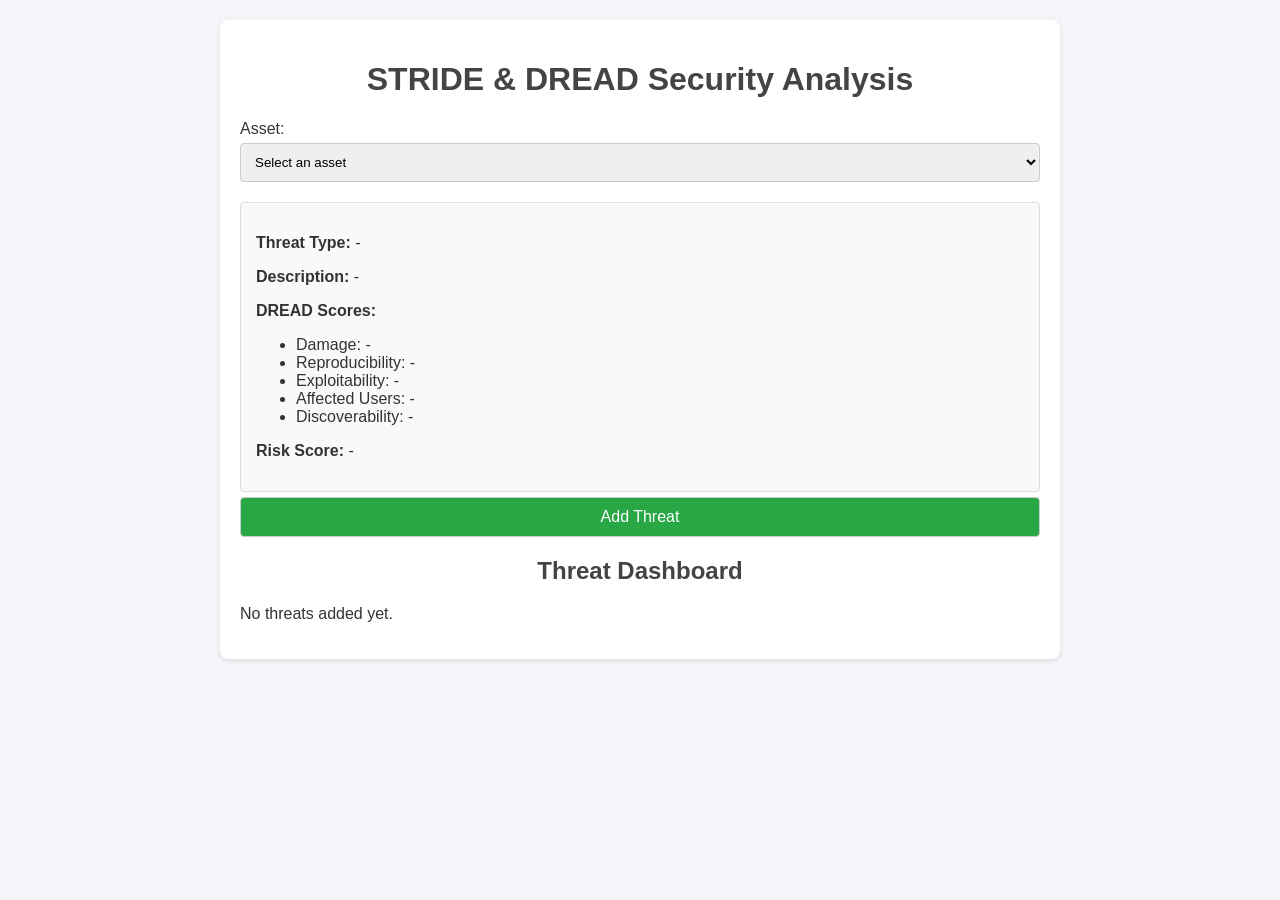
==== index.html @ 91785745 "tambah" ====
<!DOCTYPE html>
<html lang="en">
<head>
  <meta charset="UTF-8">
  <meta name="viewport" content="width=device-width, initial-scale=1.0">
  <title>STRIDE & DREAD Analysis</title>
  <link rel="stylesheet" href="style.css">
</head>
<body>
  <div class="container">
    <h1>STRIDE & DREAD Security Analysis</h1>
    <form id="threatForm">
      <label>
        Asset:
        <select id="asset" required>
          <option value="" disabled selected>Select an asset</option>
          <option value="Server Database">Server Database</option>
          <option value="Web Application">Web Application</option>
          <option value="Network Gateway">Network Gateway</option>
          <option value="API Gateway">API Gateway</option>
        </select>
      </label>
      <div id="threatDetails">
        <p><strong>Threat Type:</strong> <span id="threatType">-</span></p>
        <p><strong>Description:</strong> <span id="description">-</span></p>
        <p><strong>DREAD Scores:</strong></p>
        <ul>
          <li>Damage: <span id="damage">-</span></li>
          <li>Reproducibility: <span id="reproducibility">-</span></li>
          <li>Exploitability: <span id="exploitability">-</span></li>
          <li>Affected Users: <span id="affectedUsers">-</span></li>
          <li>Discoverability: <span id="discoverability">-</span></li>
        </ul>
        <p><strong>Risk Score:</strong> <span id="riskScore">-</span></p>
      </div>
      <button type="submit">Add Threat</button>
    </form>

    <h2>Threat Dashboard</h2>
    <div id="threatDashboard">
      <p>No threats added yet.</p>
    </div>
  </div>
  <script src="script.js"></script>
</body>
</html>
---- style.css ----
body {
    font-family: Arial, sans-serif;
    margin: 0;
    padding: 0;
    background-color: #f4f4f9;
    color: #333;
  }
  
  .container {
    max-width: 800px;
    margin: 20px auto;
    padding: 20px;
    background: #fff;
    border-radius: 8px;
    box-shadow: 0 2px 5px rgba(0, 0, 0, 0.1);
  }
  
  h1, h2 {
    text-align: center;
    color: #444;
  }
  
  form {
    margin-bottom: 20px;
  }
  
  label {
    display: block;
    margin: 10px 0;
  }
  
  select, button {
    width: 100%;
    padding: 10px;
    margin-top: 5px;
    border: 1px solid #ccc;
    border-radius: 4px;
  }
  
  button {
    background-color: #28a745;
    color: #fff;
    font-size: 16px;
    cursor: pointer;
  }
  
  button:hover {
    background-color: #218838;
  }
  
  #threatDetails {
    margin-top: 20px;
    padding: 15px;
    border: 1px solid #ddd;
    background: #f9f9f9;
    border-radius: 4px;
  }
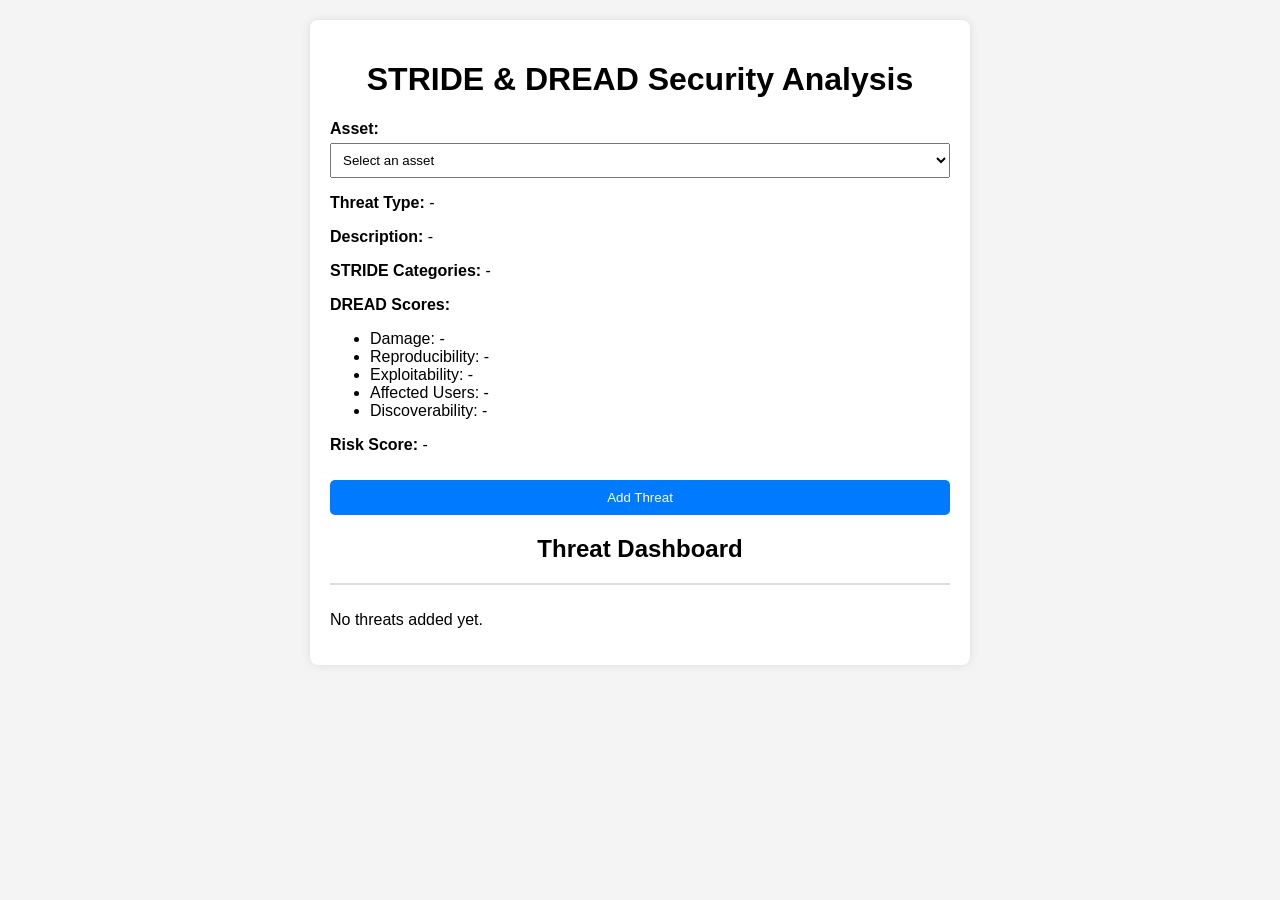
==== commit 8eb7a412: "push" ====
--- a/index.html
+++ b/index.html
@@ -23,6 +23,7 @@
       <div id="threatDetails">
         <p><strong>Threat Type:</strong> <span id="threatType">-</span></p>
         <p><strong>Description:</strong> <span id="description">-</span></p>
+        <p><strong>STRIDE Categories:</strong> <span id="strideCategories">-</span></p>
         <p><strong>DREAD Scores:</strong></p>
         <ul>
           <li>Damage: <span id="damage">-</span></li>
--- a/style.css
+++ b/style.css
@@ -1,58 +1,62 @@
 body {
-    font-family: Arial, sans-serif;
-    margin: 0;
-    padding: 0;
-    background-color: #f4f4f9;
-    color: #333;
-  }
-  
-  .container {
-    max-width: 800px;
-    margin: 20px auto;
-    padding: 20px;
-    background: #fff;
-    border-radius: 8px;
-    box-shadow: 0 2px 5px rgba(0, 0, 0, 0.1);
-  }
-  
-  h1, h2 {
-    text-align: center;
-    color: #444;
-  }
-  
-  form {
-    margin-bottom: 20px;
-  }
-  
-  label {
-    display: block;
-    margin: 10px 0;
-  }
-  
-  select, button {
-    width: 100%;
-    padding: 10px;
-    margin-top: 5px;
-    border: 1px solid #ccc;
-    border-radius: 4px;
-  }
-  
-  button {
-    background-color: #28a745;
-    color: #fff;
-    font-size: 16px;
-    cursor: pointer;
-  }
-  
-  button:hover {
-    background-color: #218838;
-  }
-  
-  #threatDetails {
-    margin-top: 20px;
-    padding: 15px;
-    border: 1px solid #ddd;
-    background: #f9f9f9;
-    border-radius: 4px;
-  }
-  +  font-family: Arial, sans-serif;
+  margin: 20px;
+  padding: 0;
+  background-color: #f4f4f4;
+}
+
+.container {
+  width: 50%;
+  margin: auto;
+  background: white;
+  padding: 20px;
+  border-radius: 8px;
+  box-shadow: 0 0 10px rgba(0, 0, 0, 0.1);
+}
+
+h1, h2 {
+  text-align: center;
+}
+
+form {
+  margin-bottom: 20px;
+}
+
+label {
+  font-weight: bold;
+  display: block;
+  margin-top: 10px;
+}
+
+select {
+  width: 100%;
+  padding: 8px;
+  margin-top: 5px;
+}
+
+button {
+  margin-top: 10px;
+  padding: 10px;
+  width: 100%;
+  background-color: #007BFF;
+  color: white;
+  border: none;
+  border-radius: 5px;
+  cursor: pointer;
+}
+
+button:hover {
+  background-color: #0056b3;
+}
+
+#threatDashboard {
+  border-top: 2px solid #ddd;
+  padding-top: 10px;
+}
+
+.threat {
+  background: #ffebcc;
+  padding: 10px;
+  margin: 10px 0;
+  border-radius: 5px;
+}
